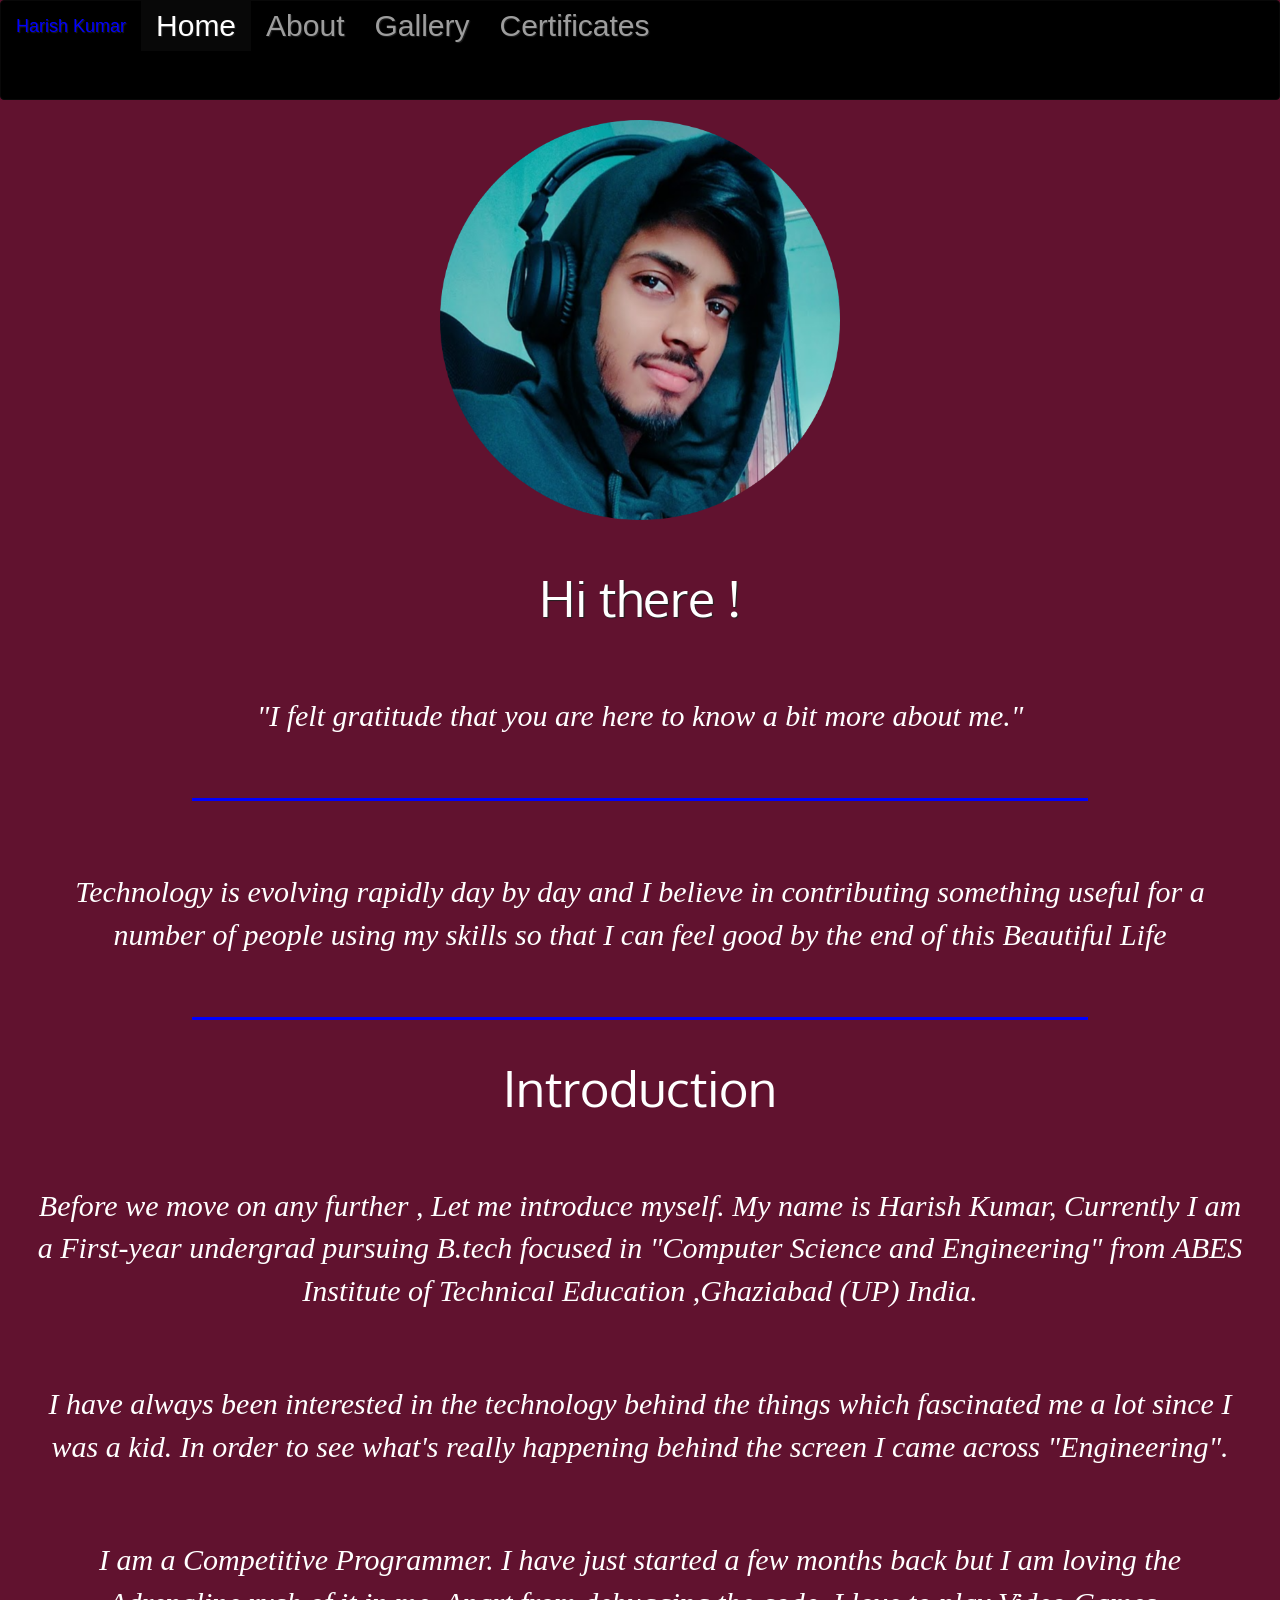
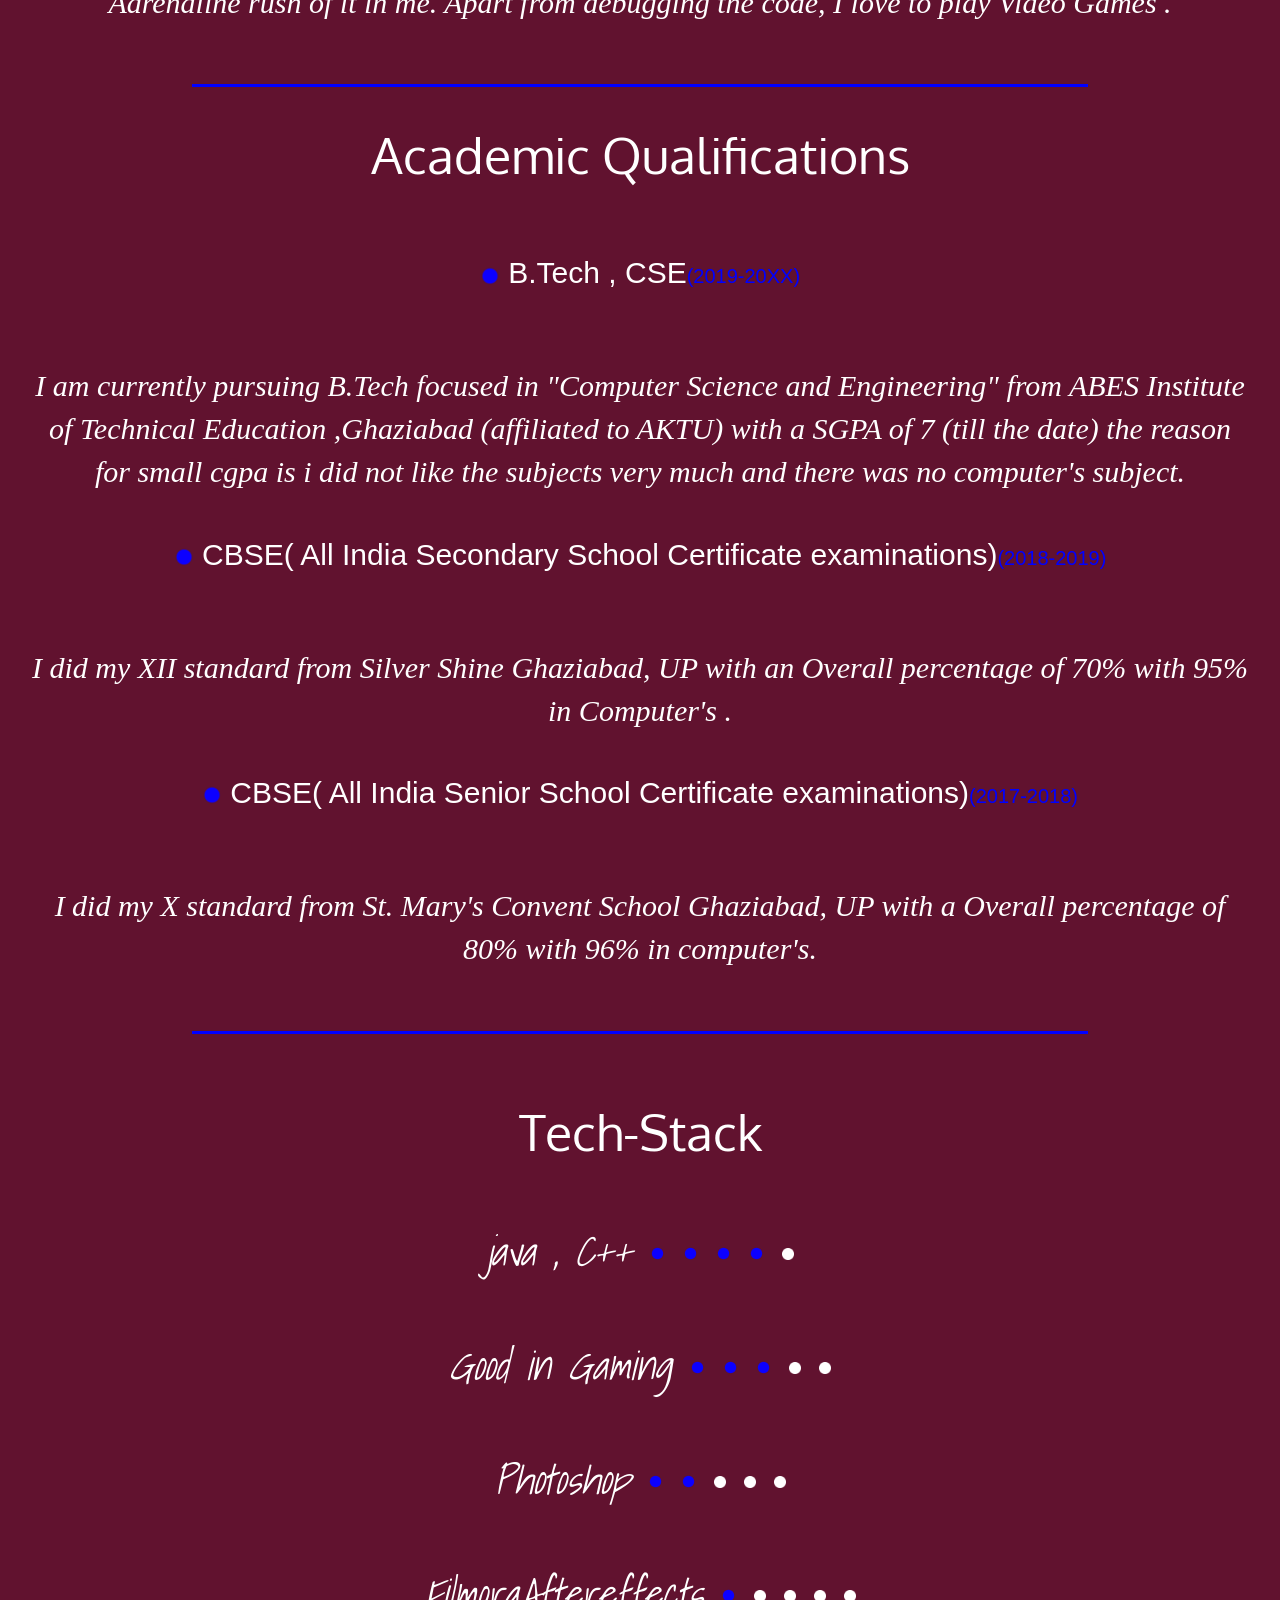
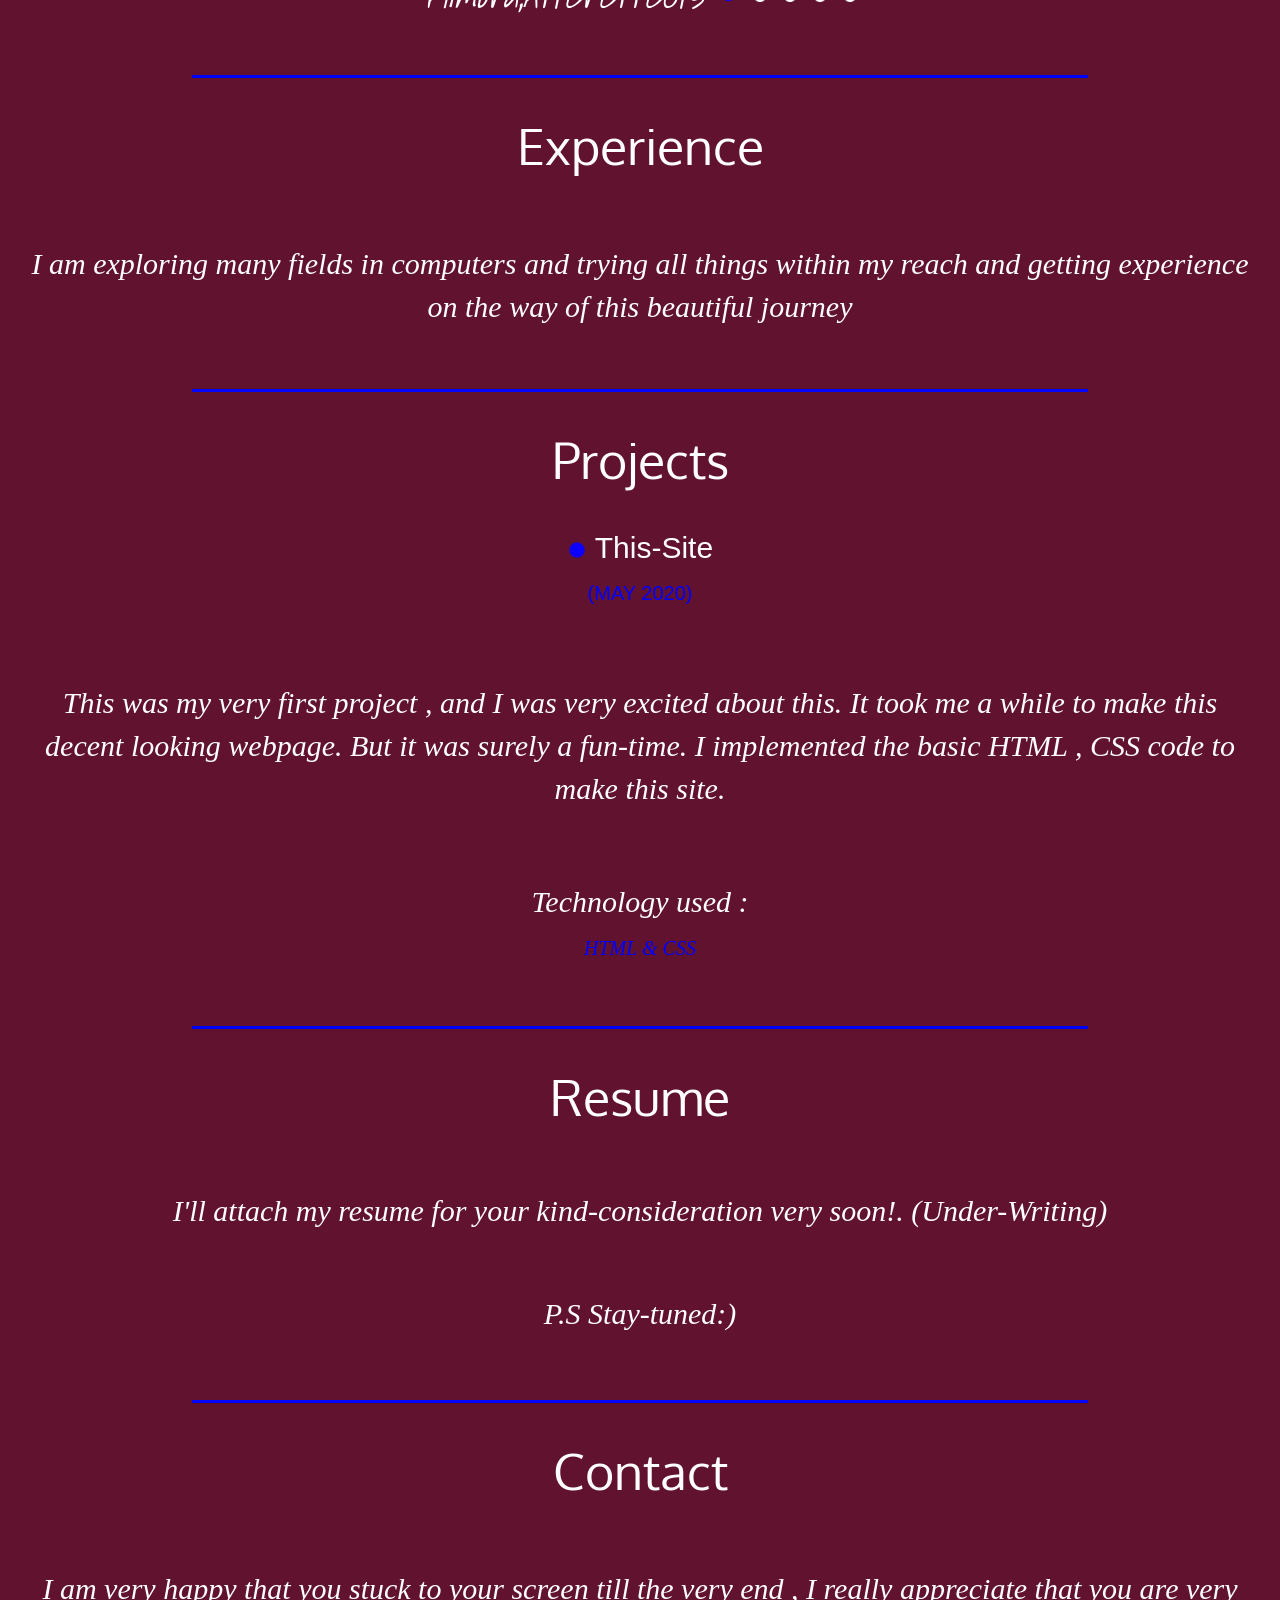
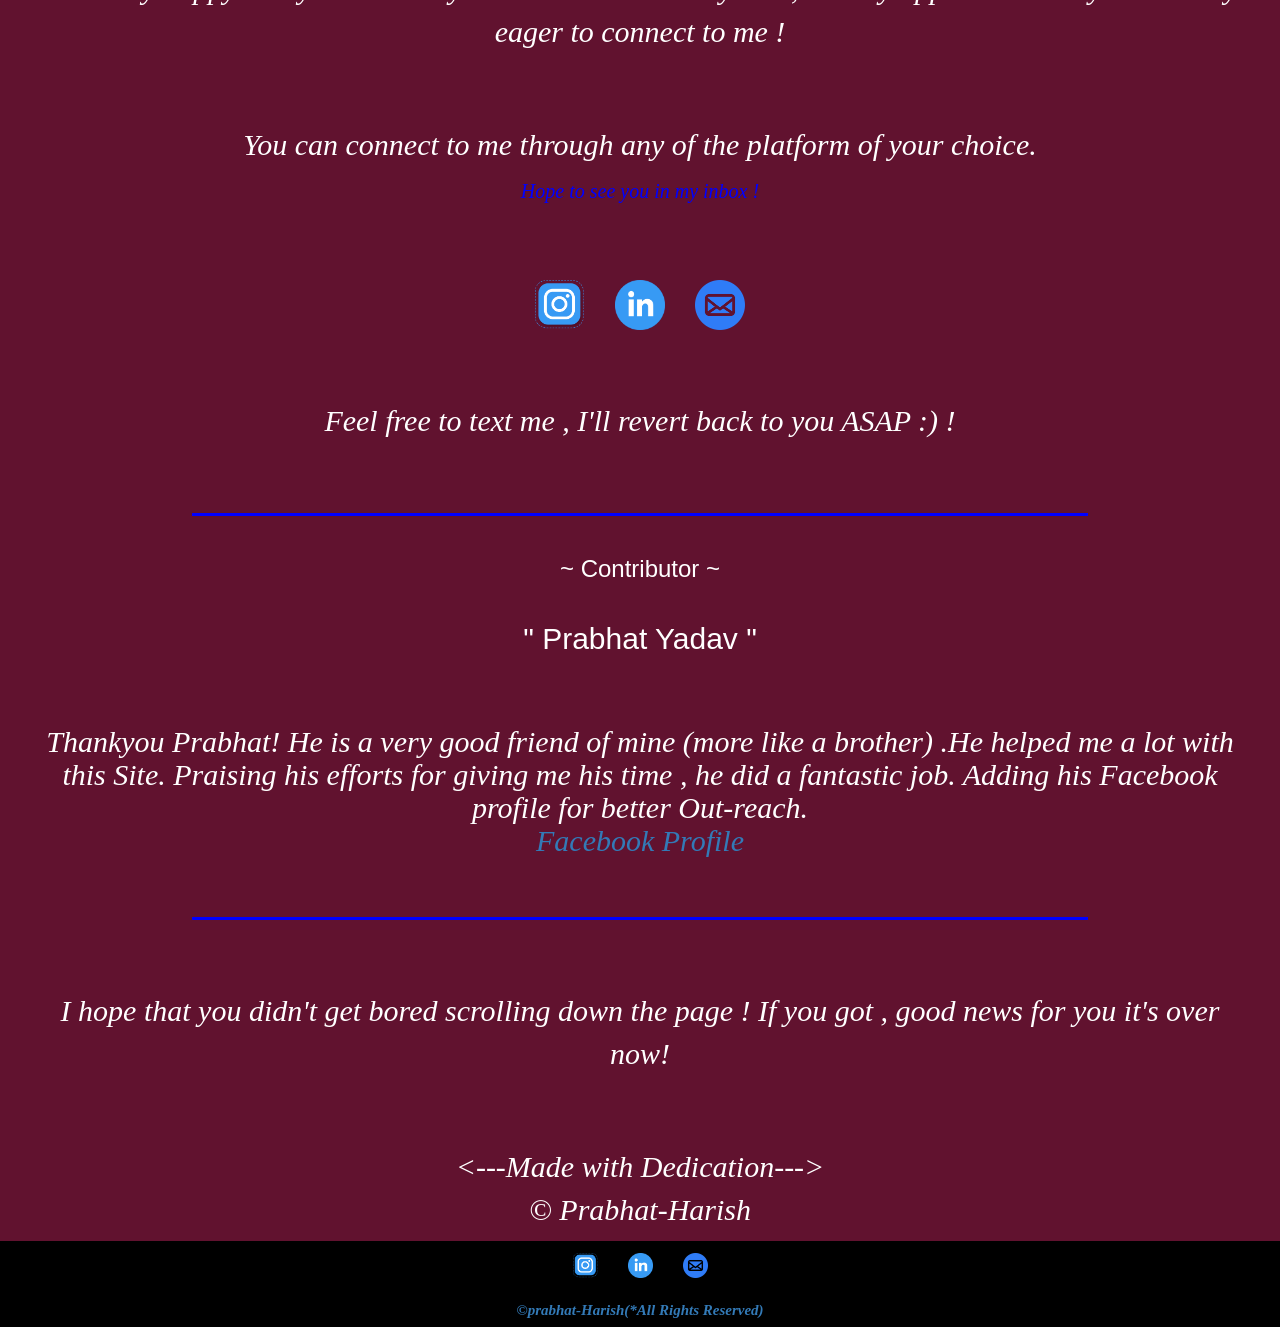
==== Harish(project 1)/about.html @ da2202da "Add files via upload" ====
<!DOCTYPE html>
<html lang="en">
  <head>
	<meta charset="utf-8">
	<meta http-equiv="X-UA-Compatible" content="IE=edge">
	<meta name="viewport" content="width=device-width , initial scale=1">
	<title>Harish Kumar</title>
	<link rel="stylesheet" href="css/Bootstrap.min.css">
    <link rel="stylesheet" href="https://maxcdn.bootstrapcdn.com/bootstrap/3.4.1/css/bootstrap.min.css">
  <script src="https://ajax.googleapis.com/ajax/libs/jquery/3.5.1/jquery.min.js"></script>
  <script src="https://maxcdn.bootstrapcdn.com/bootstrap/3.4.1/js/bootstrap.min.js"></script>
    <script src="script.js"></script>
	<link rel="stylesheet" href="css/styles1.css">
	<link href="https://fonts.googleapis.com/css2?family=Oxygen:wght@300;400;700&display=swap" rel="stylesheet">
    <link href="https://fonts.googleapis.com/css2?family=Anton&display=swap" rel="stylesheet">
    <link href="https://fonts.googleapis.com/css2?family=Dancing+Script:wght@500&display=swap" rel="stylesheet">
    <link href="https://fonts.googleapis.com/css2?family=Shadows+Into+Light&display=swap" rel="stylesheet">

  </head>
<body>
    <header>
        <nav class="navbar navbar-inverse" >
  <div class="container-fluid">
    <div class="navbar-header">
      <button type="button" class="navbar-toggle" data-toggle="collapse" data-target="#myNavbar">
        <span class="icon-bar"></span>
        <span class="icon-bar"></span>
        <span class="icon-bar"></span>
      </button>
      <a class="navbar-brand" href="harish.html">Harish Kumar</a>
    </div>
    <div class="collapse navbar-collapse" id="myNavbar">
      <ul class="nav navbar-nav">
        <li class="active"><a href="harish.html">Home</a></li>
        <li><a href="about.html">About</a></li>
        <li><a href="awards.html">Gallery</a></li>
        <li><a href="Certificates.html">Certificates</a></li>
      </ul>
    </div>
  </div>
</nav>
    </header>
    <div id="Logo">
        <img src="Logo2.png" alt="Logo">
    </div>
    <div id="main">
    <h1>Hi there !</h1>
    <p>
    "I felt gratitude that you are here to know a bit more about me."
    </p>
    <hr>
    <div>
        <p>
        Technology is evolving rapidly day by day and I believe in contributing something useful  for a number of people using my skills  so that I can feel good by the end of this Beautiful Life 
        </p>
    </div>
    <hr id="intro">
    </div>
    <div id="Introduction">
   	    <h2> Introduction  </h2>
        <p>
            Before we move on any further ,  Let me introduce myself. My name is Harish Kumar, Currently I am a First-year undergrad pursuing B.tech focused in "Computer Science and Engineering"  from ABES Institute of Technical Education ,Ghaziabad (UP) India.
    	</p>
        <p>
            I have always been interested in the technology behind the things which fascinated me a lot since I was a kid. In order to see what's really happening behind the screen I came across "Engineering".
        </p>
        <p>
            I am a Competitive Programmer. I have just started a few months back but I am loving the Adrenaline rush of it in me.
            Apart from debugging the code, I love to play Video Games .   
        </p>
        <hr id="Academic">
    </div>
    <div>
        <h2 id="Acad"> Academic Qualifications </h2>
        <p>
            <ul>
                <li class="list"><img
                id="dot" src="blue.png"> B.Tech , CSE<span class="year">(2019-20XX)</span>
                    <p>
                       I am currently pursuing B.Tech focused in "Computer Science and Engineering"  from ABES Institute of Technical Education ,Ghaziabad (affiliated to AKTU) with a SGPA of 7 (till the date) the reason for small cgpa is i did not like the subjects very much and there was no computer's subject.
                    </p>
                </li>
                <li class="list"><img
                id="dot" src="blue.png"> CBSE( All India Secondary School Certificate examinations)<span class="year">(2018-2019)</span>
                    <p>
                        I did my XII standard from Silver Shine Ghaziabad, UP with an Overall percentage of 70% with 95% in Computer's .  
                    </p>
                </li>
                <li class="list"><img
                id="dot" src="blue.png"> CBSE( All India Senior School Certificate examinations)<span class="year">(2017-2018)</span>
                    <p>
                        I did my X standard from St. Mary's Convent School Ghaziabad, UP with a Overall percentage of 80% with 96% in computer's.  
                    </p>
                </li>
            </ul>
            <hr id="tech">
        </p> 
    </div>
    <div>
        <h2> Tech-Stack <h2>
            <p id="Skills"> java , C++
                <img
                class="rat" src="blue.png">
                <img
                class="rat" src="blue.png">
                <img
                class="rat" src="blue.png">
                <img
                class="rat" src="blue.png">
                <img
                class="ratw" src="white.png">
            </p>
            <p id="Skills"> Good in Gaming
                <img
                class="rat" src="blue.png">
                <img
                class="rat" src="blue.png">
                <img
                class="rat" src="blue.png">
                <img
                class="ratw" src="white.png">
                <img
                class="ratw" src="white.png">
            </p>
            <p id="Skills">Photoshop
                <img
                class="rat" src="blue.png">
                <img
                class="rat" src="blue.png">
                <img
                class="ratw" src="white.png">
                <img
                class="ratw" src="white.png">
                <img
                class="ratw" src="white.png">
            </p>
            <p id="Skills">Filmora,Aftereffects
                <img
                class="rat" src="blue.png">
                <img
                class="ratw" src="white.png">
                <img
                class="ratw" src="white.png">
                <img
                class="ratw" src="white.png">
                <img
                class="ratw" src="white.png">
            </p>
            <hr id="achi">
    </div>
    <div>
        <h2>  Experience  </h2>
        <p>
            <ul>
                <li class="list">
                   
                    <p>I am exploring many fields in computers and trying all things within my reach and getting experience on the way of this beautiful journey</p>
                    
                </li>
                
        <hr>
    </div>
    <div>
        <h2>  Projects  </h2>
        <ul>
            <li class="list">
                <img
                id="dot" src="blue.png">
                This-Site <br><span class="year">(MAY 2020)</span></br>
                <p>
                    This was my very first project , and I was very excited about this. It took me a while to make this decent looking webpage. But it was surely a fun-time.
                    I implemented the basic HTML , CSS code to make this site.
                    
                </p>
                <p>
                    Technology used :
                    <br><span class="year">HTML & CSS </span></br>
                 
            </li>
           
        </ul>
        <hr id="resume">
    </div>
    <div>
        <h2>Resume<h2>
            <p>
                I'll attach my resume for your kind-consideration very soon!.
                (Under-Writing) 
                <br>
                <p>
                P.S Stay-tuned:)
                </p>
            </p>
        <hr id="contact">
    </div>
    <div>
        <h2>  Contact </h2>
        <p>
            I am very happy that you  stuck to your screen till the very end , I really appreciate that you are very eager to connect to me ! 
        </p>
        <p>
        You can connect to me through any of the platform of your choice.<br><span class="year">
                Hope to see you in my  inbox !</span>
                </br>
        </p>
        <p>
            <a href="https://www.instagram.com/sandy_b0t/" target="_blank">
                <img class="logolinks"src="insta.png">
                &ensp;
            </a>
            <a href="https://www.linkedin.com/in/prabhat-yadav-477a821a0/" target="_blank">
                <img class="logolinks"src="linkedin.png">
                &ensp;
            </a>
            <a href="mailto:sobuandme@gmail.com" target="_blank">
                <img class="logolinks"src="mail.png">
            </a>
            <br>
            
            <p>
                Feel free to text me , I'll revert back to you ASAP :) !
            </p>
        </p>
        <hr>
    </div>
    <div>
        <h3>~ Contributor ~<h3>
            <ul>
                <li class="list"> " Prabhat Yadav "</li>
                <p id="contri">
                    Thankyou Prabhat! He is a very good friend of mine (more like a brother) .He helped me a lot with this Site.
                    Praising his efforts for giving me his time , he did a fantastic job.  Adding his Facebook profile for better Out-reach.
                    <br>
                    <a href="https://www.facebook.com/profile.php?id=100036647743315" target="_blank">Facebook Profile</a> 
                </p>
            </ul>
            <hr>
    </div>
    <footer>
        <p>
            I hope that you didn't get bored scrolling down the page ! If you got , good news for you it's over now!
        </p>
        <p><---Made with Dedication--->
          <br>
            &copy; Prabhat-Harish
        </p>

    </footer>
    
    <p style="background-color: black ; margin: 0;">
            <a href="https://www.instagram.com/sandy_b0t/" target="_blank">
                <img class="logolinks1"src="insta.png">
                &ensp;
            </a>
            <a href="https://www.linkedin.com/in/prabhat-yadav-477a821a0/" target="_blank">
                <img class="logolinks1"src="linkedin.png">
                &ensp;
            </a>
            <a href="mailto:sobuandme@gmail.com" target="_blank">
                <img class="logolinks1"src="mail.png">
            </a><br>
<a style="font-size: 0.5em; font-weight: bold;">&copy;prabhat-Harish(*All Rights Reserved)</a>
</p>
    <script src="https://code.jquery.com/jquery-3.4.1.slim.min.js"></script>
    <script src="https://cdn.jsdelivr.net/npm/popper.js@1.16.0/dist/umd/popper.min.js"></script>
    <script src="https://stackpath.bootstrapcdn.com/bootstrap/4.4.1/js/bootstrap.min.js"></script>
</body>
</html>
---- Harish(project 1)/css/styles1.css ----
*{
	box-sizing : border-box;
	margin:0px;
	padding:0px;
}
#navbarToggle{
	border:1px solid blue;
}
#name{
	font-size: 40px;
}
.logolinks{
	height: 50px;
	width: 50px;
}
#contri{
	font-size: 15px;
}
html {
  scroll-behavior: smooth;
}
.year {
	color:blue;
	font-size: 20px;
}
.link {
	font-size: 15px;
	text-decoration: none;
}
.list{
	margin-top: 40px;
	text-align: center;
}
ul {
	text-align:center;
	list-style-type: none;
	font-size: 30px;
}
body {
	font-size: 24px;
	color:white;
	background-color: #61122f;
    text-align:center;
}
h2{
    margin-right: auto;
    margin-left: auto;
	text-align: center;
	margin-top: 40px;
	font-size: 50px;
	font-family: 'Oxygen', sans-serif;
}
#Logo{
	text-align: center;
}
#dot{
	height: 20px;
	width: 20px;
}
.rat{
	height: 15px;
	width: 15px;
}
.ratw{
	height: 12px;
	width: 12px;
}
#Skills {
    font-family: 'Shadows Into Light', sans-serif;
	font-size: 40px;
	font-style: bold;
}
p {
	font-style: italic;
	padding-left: 30px;
	padding-right: 30px;
}
h3{
    margin-right: auto;
    margin-left: auto;
	margin-top: 40px;
	text-align: center;
	margin-bottom: 40px;
}
hr{ 
  margin-top: 60px;
  margin-right: auto;
  margin-left: auto;
  height: 3px;
  color:white;
  background-color:blue;
  border: none;
  width: 70%;
}
.navbar {
	height:100px;
	background-color:black;
	font-style: bold;
	font-size: 25px;
	text-shadow: 1px 1px 1px #222;
}
.navbar-brand a:hover, .navbar-brand a:focus {
	text-decoration: none;
}
h1 {
	color:white;
	margin-top: 30px;
	text-align:center;
	font-size: 40px;
	font-style: bold;
	font-family: 'Oxygen', sans-serif; 
	text-shadow: 1px 1px 1px #222;
}
p {
	font-size: 30px;
	margin-top: 50px;
	text-align: center;
	font-family: italic;
}
@media(min-width:992px) {
	img{
		height: 400px;
		width:  400px;
	}
	h1 {
	margin-top: 50px;
	font-size: 50px;
	}
	p {
    font-size: 30px;
	margin-top: 70px;
	}
	#contri{
		font-size: 30px;
	}
}
@media (min-width: 778px) and (max-width: 991px) {
	img{
	height: 300px;
	width:  300px;
	}
	h1 {
	margin-top: 50px;
	font-size: 50px;
	}
	p {
    font-size: 25px;
	margin-top: 50px;
	}
	#contri{
		font-size: 20px;
	}

}
@media (max-width: 777px) {
	#Skills {
		font-size: 25px;
	}
	img{
		height: 200px;
		width: 200px;
	}
	h1 {
	margin-top: 40px;
	font-size: 40px;
	}
	p {
	text-align: center;
    font-size: 20px;
	margin-top: 40px;
	}
	ul{
		font-size: 20px;
	}
	.codelink{
		font-size: 15px;
	}
	#name{
		font-size: 25px;
	}
}
.nav-link,.navbar-brand {
	color:blue !important;
}
.nav-link:hover,.nav-link:focus,.navbar-brand:focus,.navbar-brand:hover {
	color:white !important;
}
.logolinks1{
	width: 25px;
	height: 25px;
}
}
#header-nav{
	background-color: #f6b319;
	border-radius: 0;
	border: 0;
	margin: 0;

}
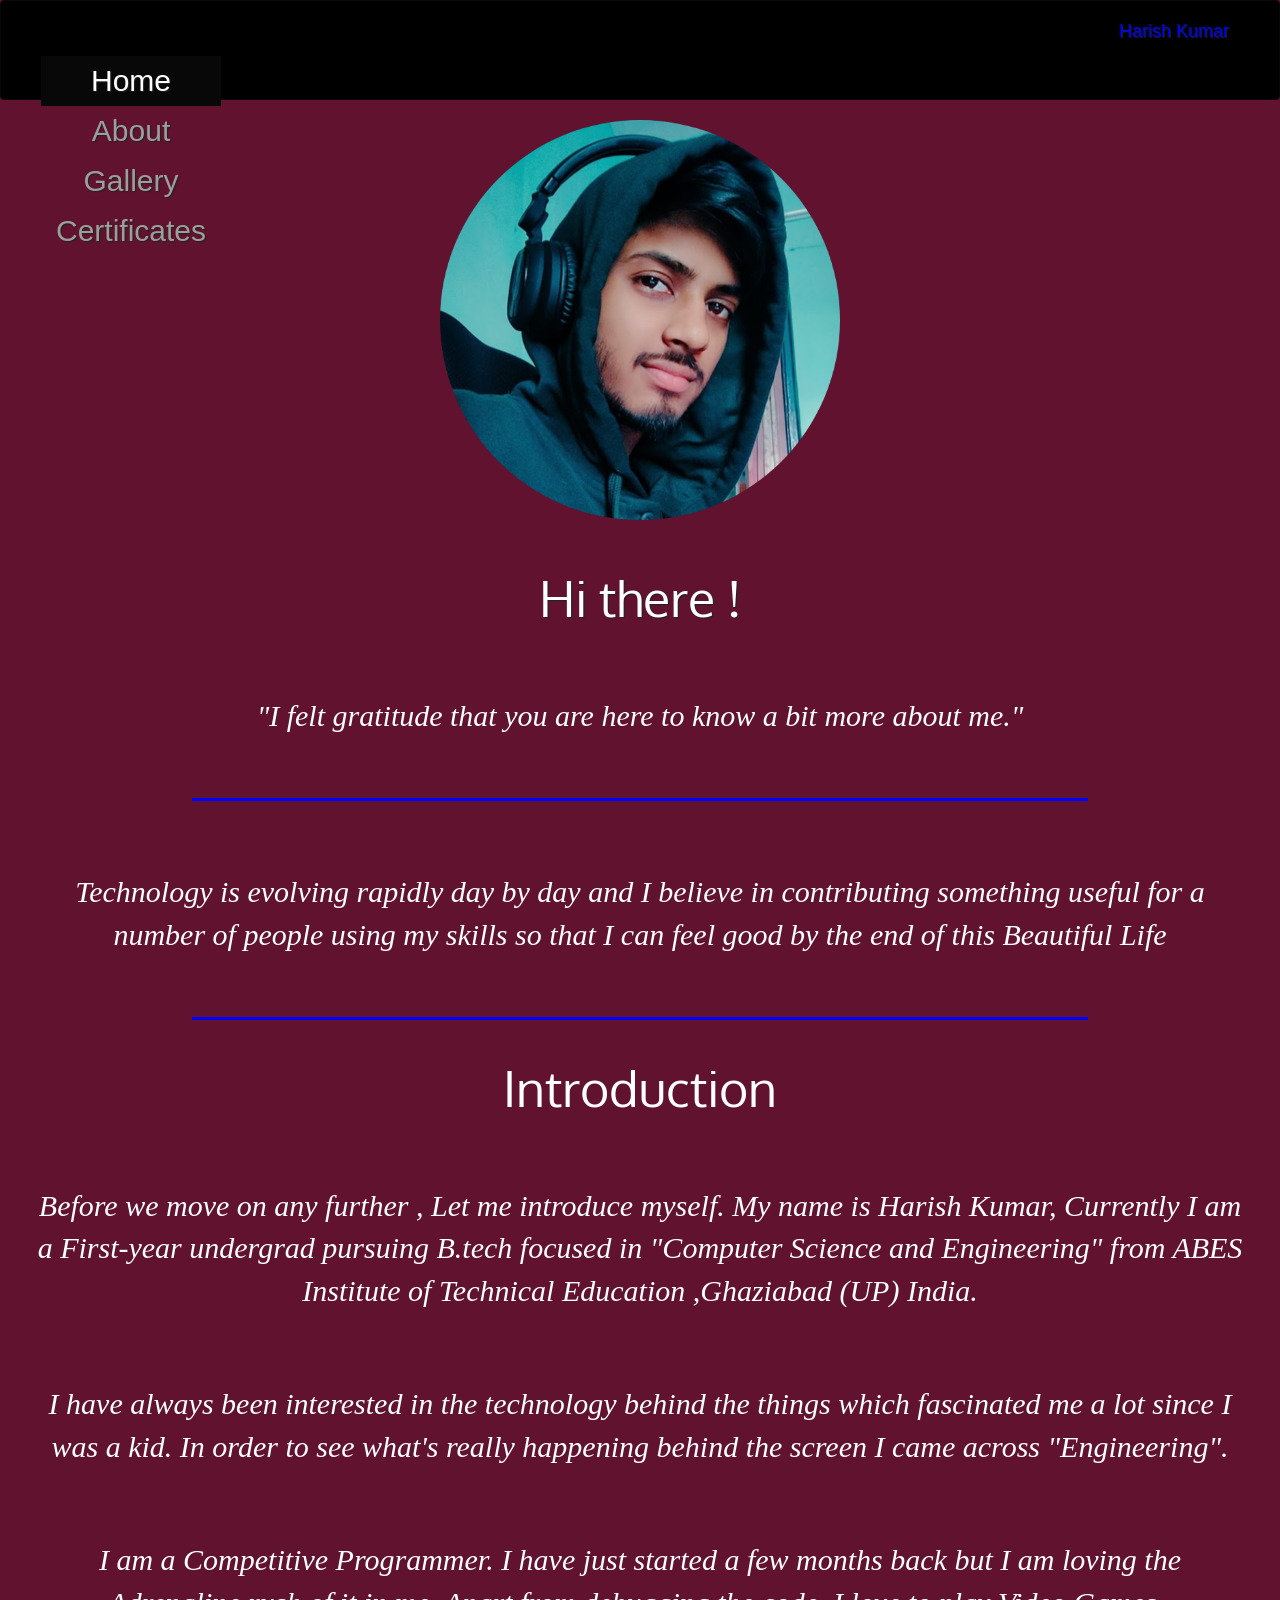
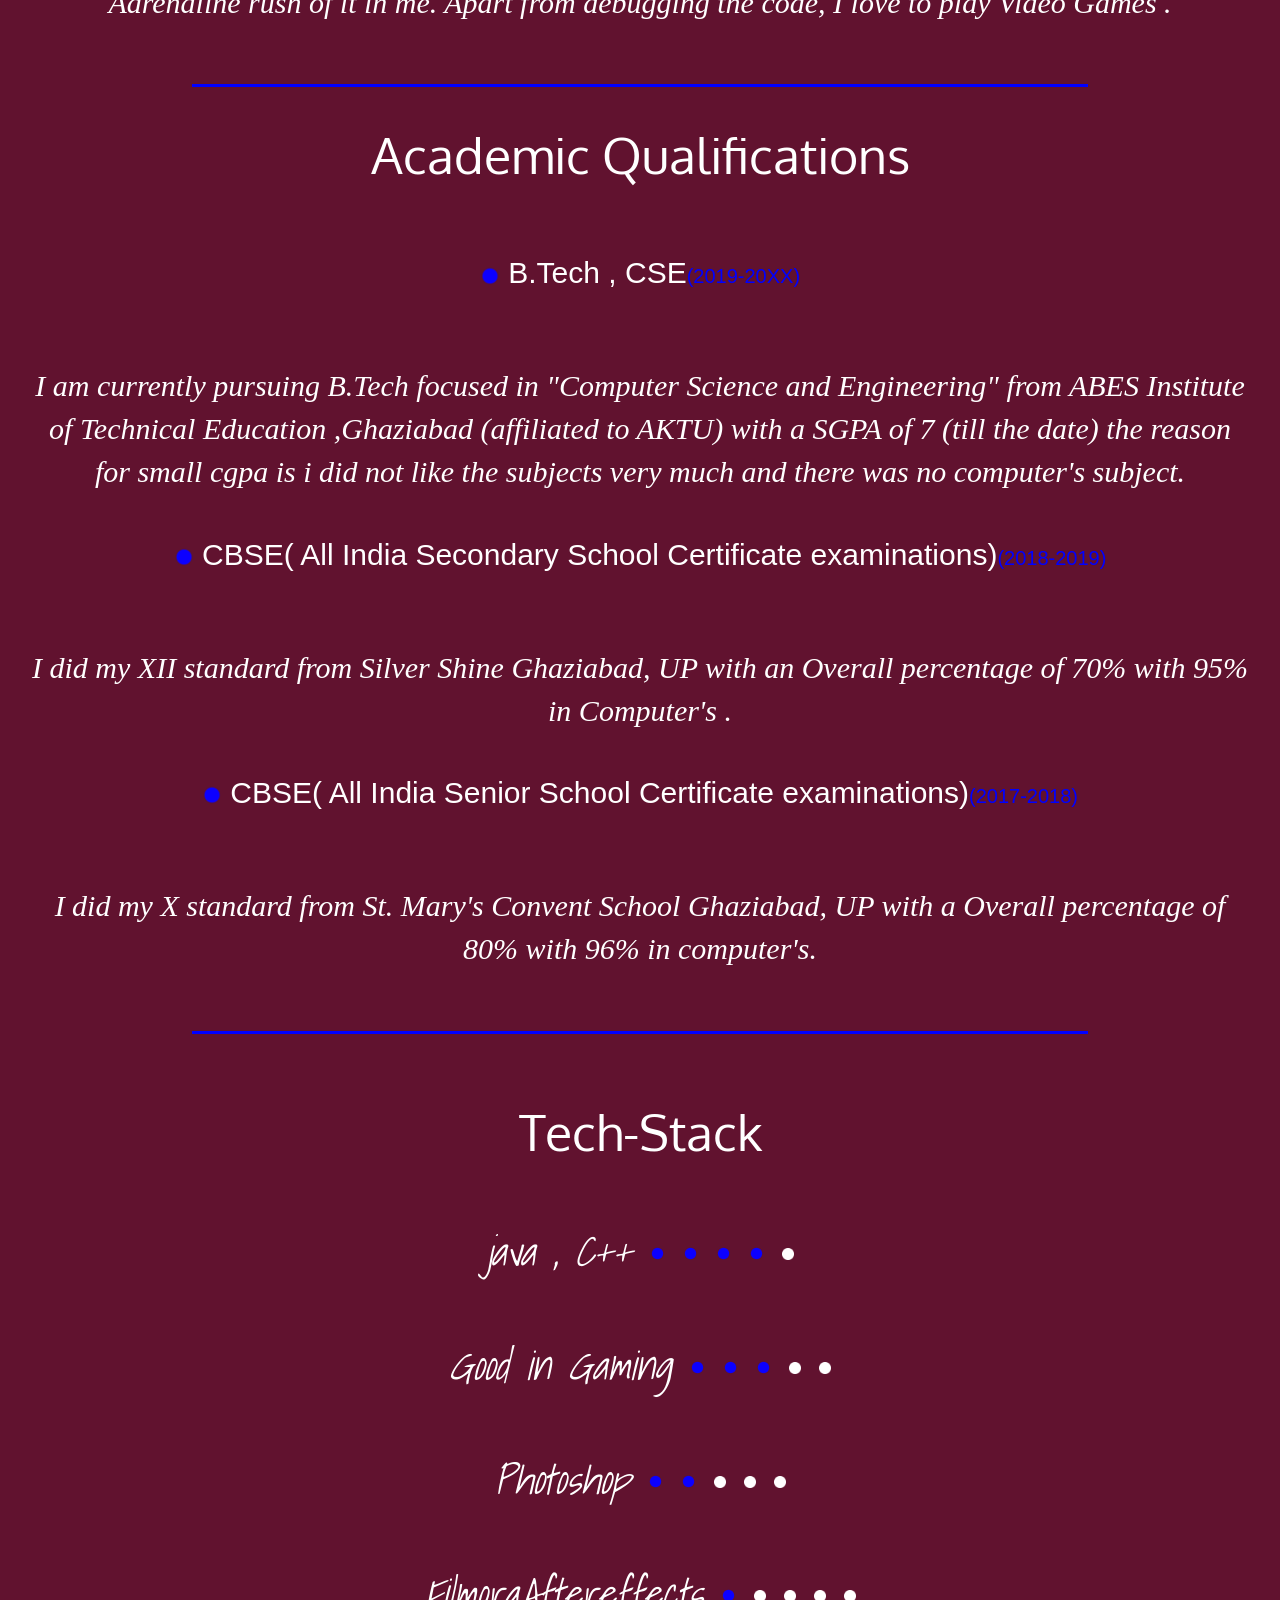
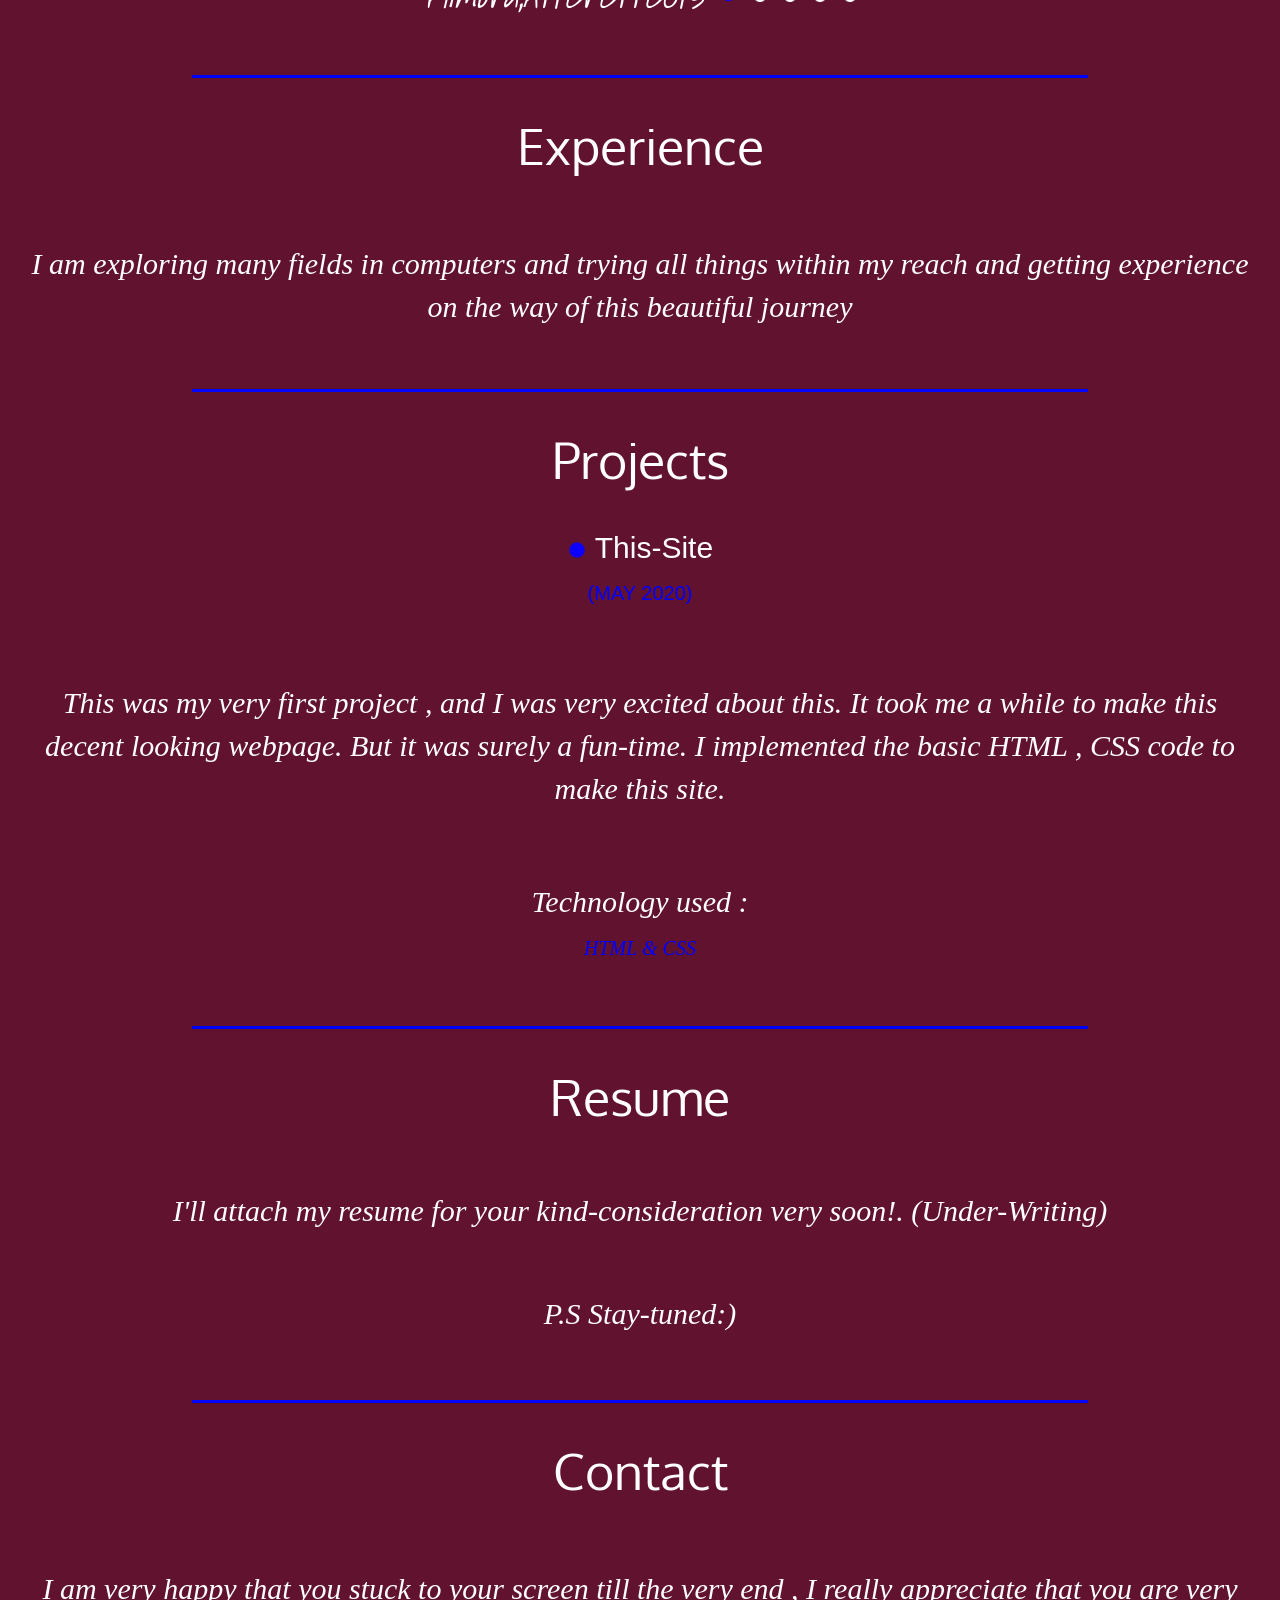
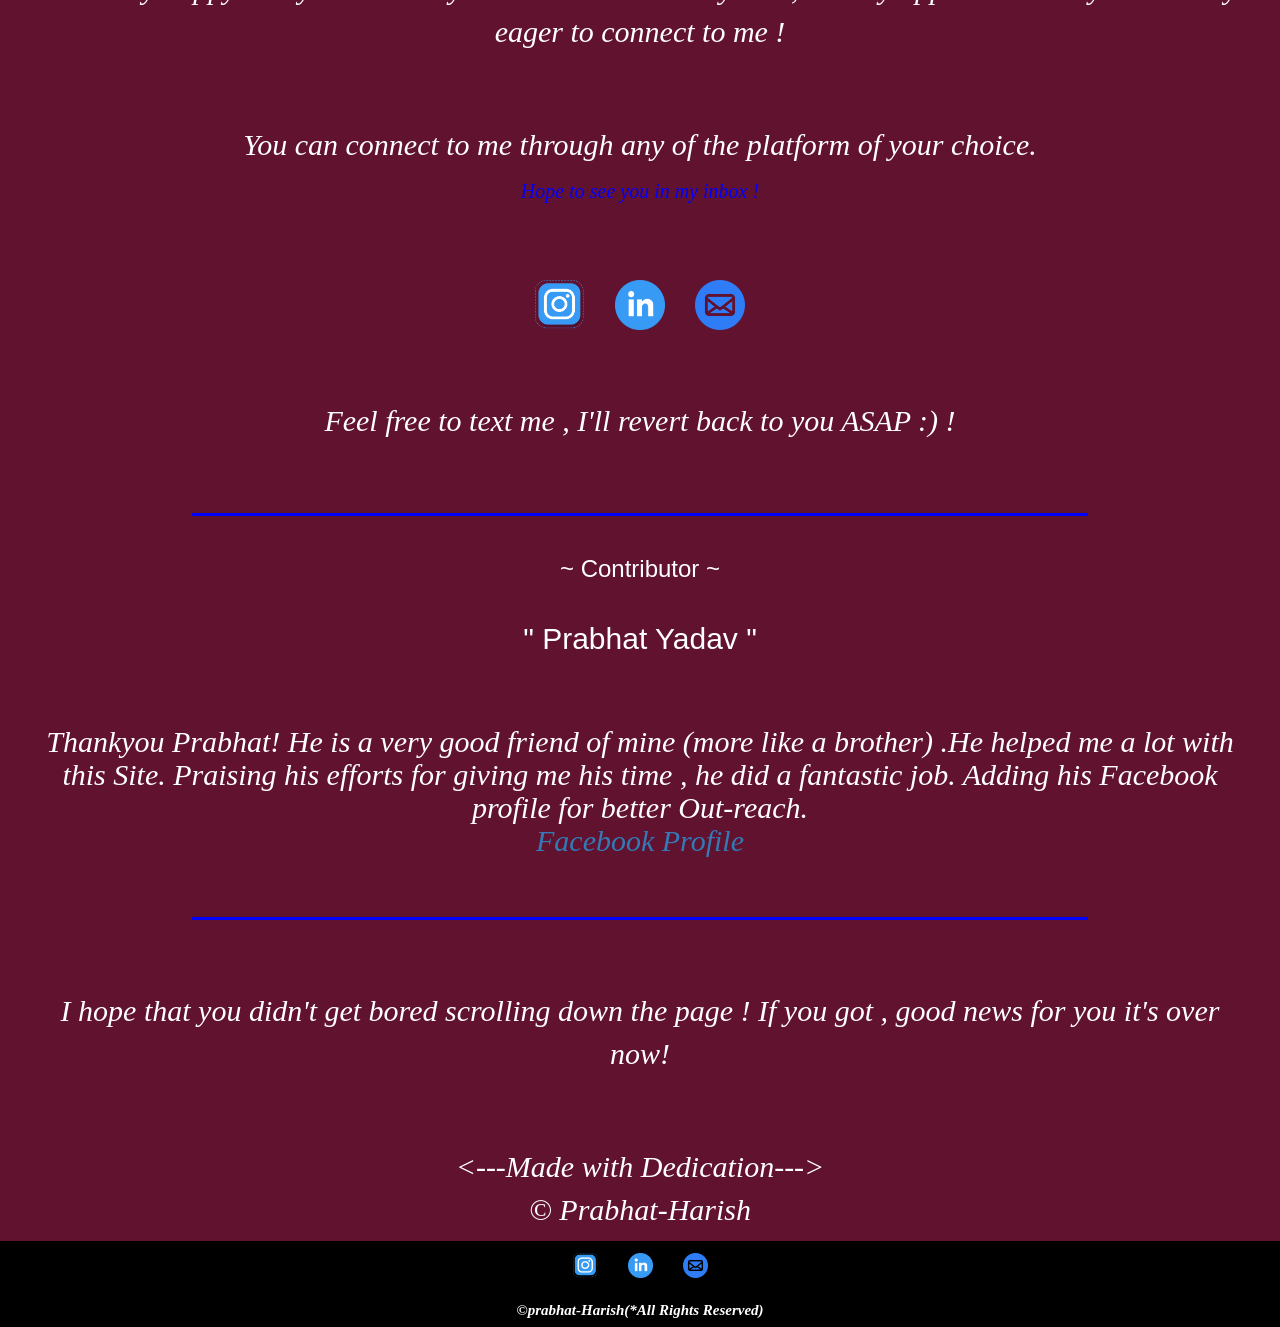
==== commit 607cdad4: "Update about.html" ====
--- a/Harish(project 1)/about.html
+++ b/Harish(project 1)/about.html
@@ -6,7 +6,7 @@
 	<meta http-equiv="X-UA-Compatible" content="IE=edge">
 	<meta name="viewport" content="width=device-width , initial scale=1">
 	<title>Harish Kumar</title>
-	<link rel="stylesheet" href="css/Bootstrap.min.css">
+	<link rel="stylesheet" href="css/bootstrap.min.css">
     <link rel="stylesheet" href="https://maxcdn.bootstrapcdn.com/bootstrap/3.4.1/css/bootstrap.min.css">
   <script src="https://ajax.googleapis.com/ajax/libs/jquery/3.5.1/jquery.min.js"></script>
   <script src="https://maxcdn.bootstrapcdn.com/bootstrap/3.4.1/js/bootstrap.min.js"></script>
@@ -35,7 +35,7 @@
         <li class="active"><a href="harish.html">Home</a></li>
         <li><a href="about.html">About</a></li>
         <li><a href="awards.html">Gallery</a></li>
-        <li><a href="Certificates.html">Certificates</a></li>
+        <li><a href="certificates.html">Certificates</a></li>
       </ul>
     </div>
   </div>
